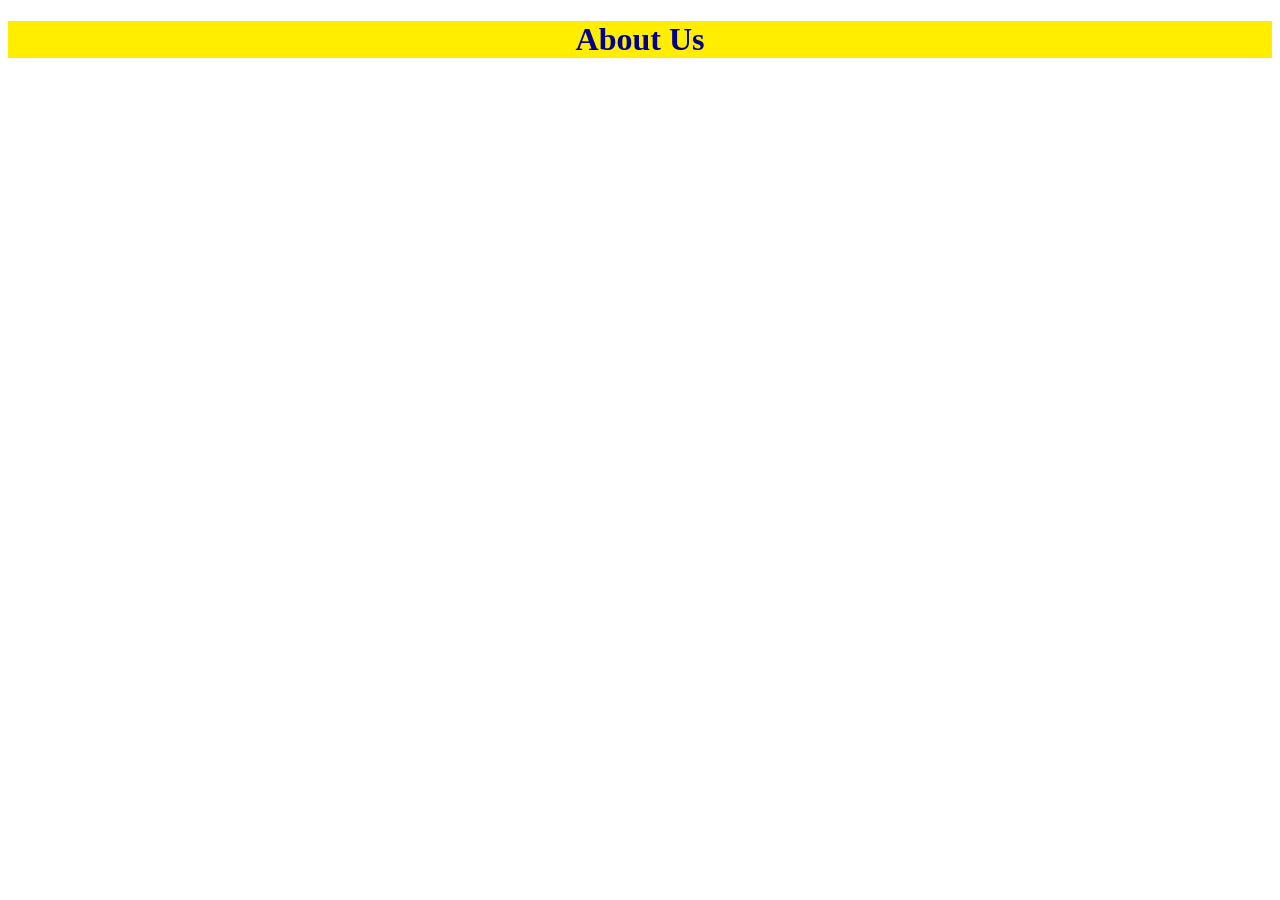
==== about.html @ ccd0f288 "add about page and external CSS file for styling" ====
<!DOCTYPE html>
<html lang="en">
<head>
    <meta charset="UTF-8">
    <meta name="viewport" content="width=device-width, initial-scale=1.0">
    <title>Document</title>
    <style>
        h1 {
            background-color: rgb(255, 238, 0);
            color: darkblue;
            text-align: center
        }
    </style>
</head>
<body>
    <h1>About Us</h1>

</body>
</html>
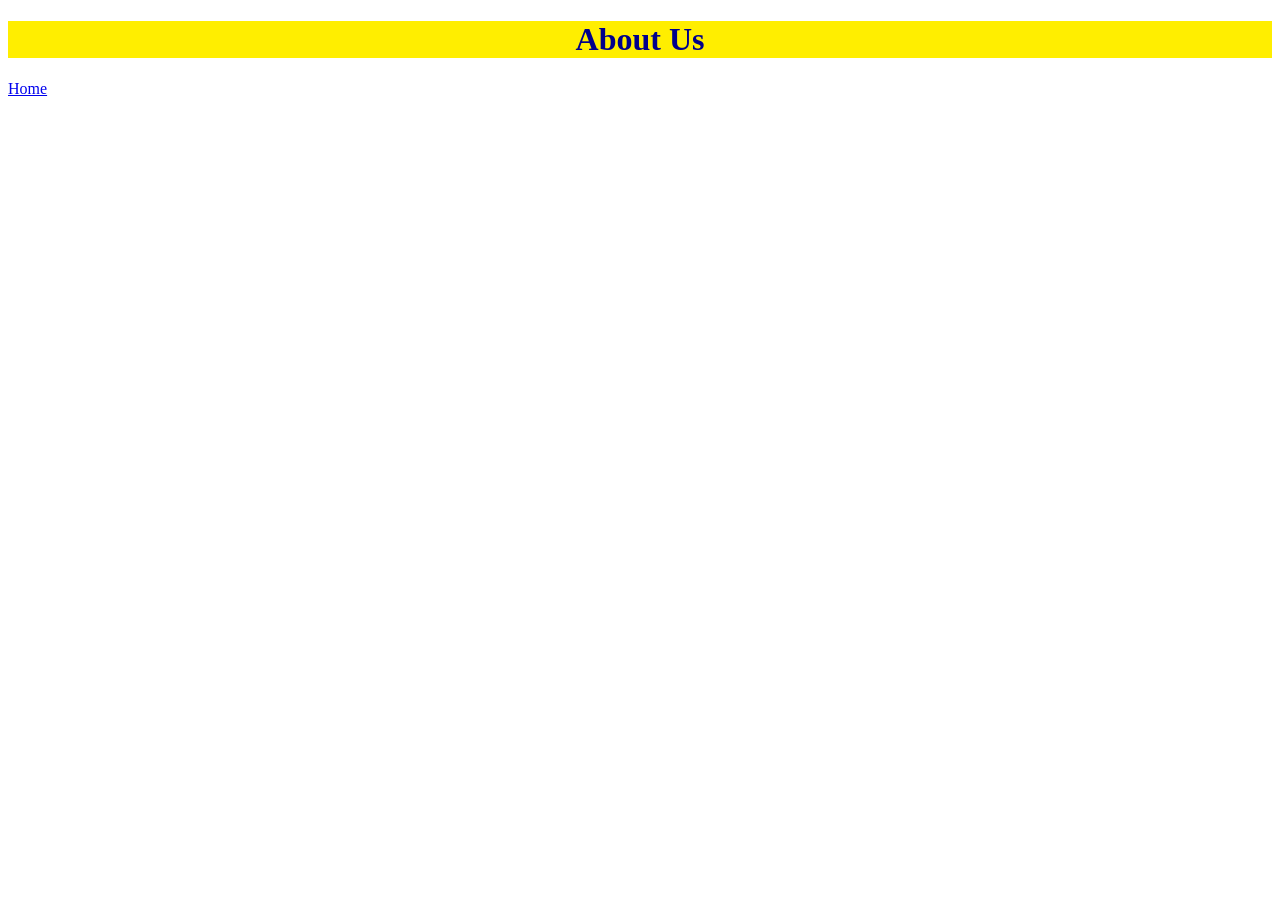
==== commit 3ccc0663: "update about page header color and refactor CSS styles for consistency" ====
--- a/about.html
+++ b/about.html
@@ -15,5 +15,7 @@
 <body>
     <h1>About Us</h1>
 
+    <a href="index.html">Home</a>
+
 </body>
 </html>
